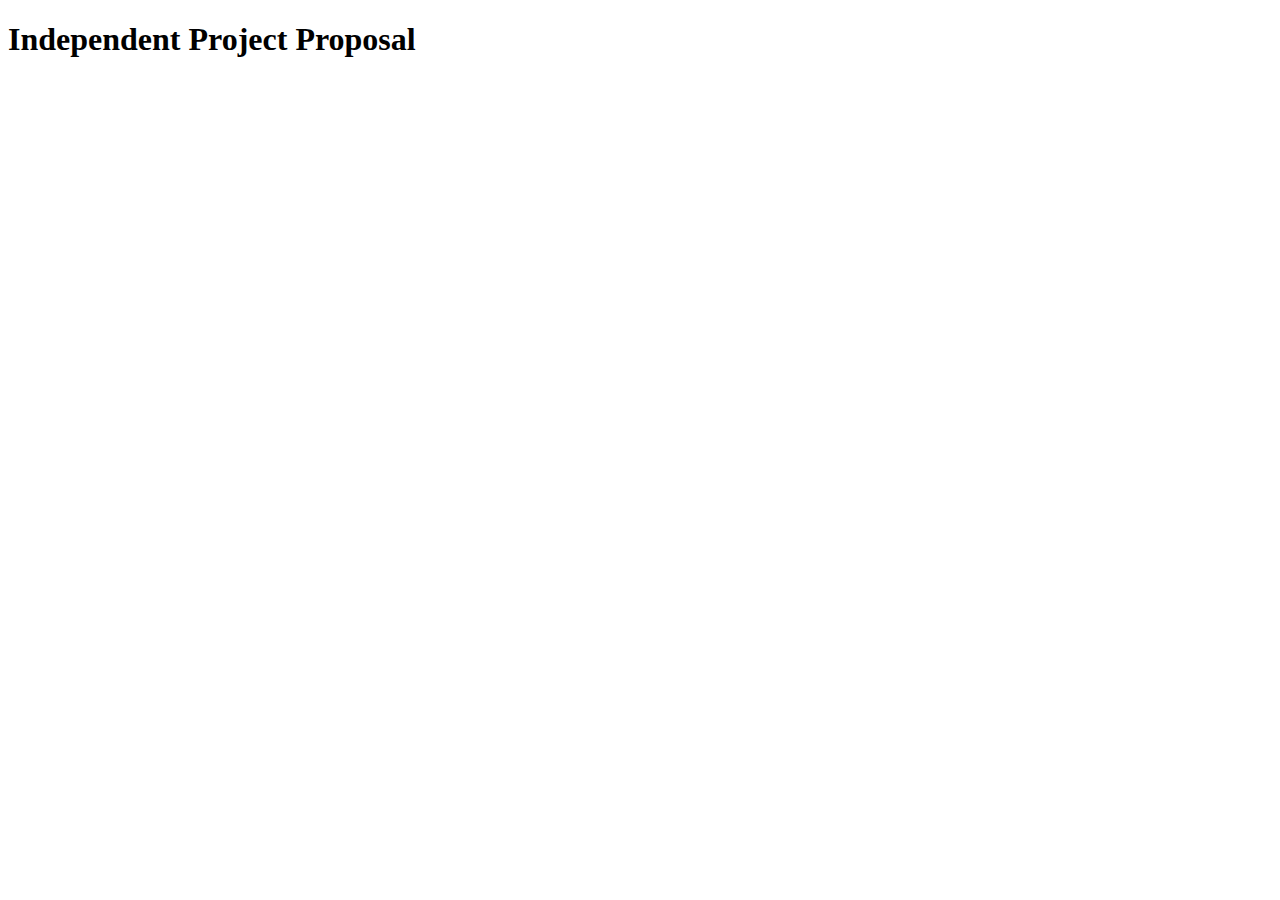
==== proposal.html @ fe54d2cb "proposal" ====
<!DOCTYPE html>
<html lang="en-US">
<head>
<title>Independent Project Proposal</title>
<meta charset="utf-8">
</head>
<body>
    <h1>Independent Project Proposal</h1>

    <p>


    </p>
</body>
</html>
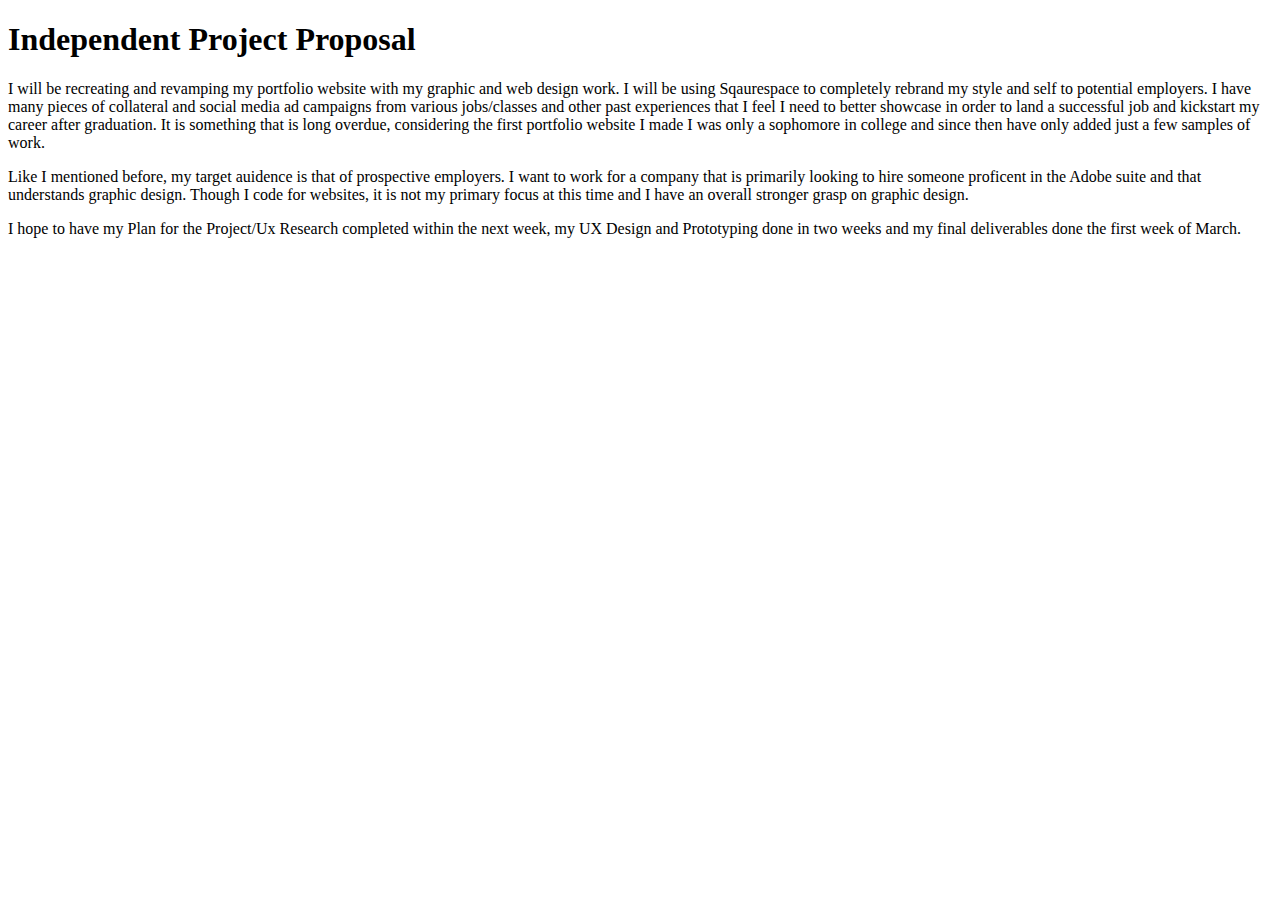
==== commit a6995614: "updated homepage" ====
--- a/proposal.html
+++ b/proposal.html
@@ -8,8 +8,11 @@
     <h1>Independent Project Proposal</h1>
 
     <p>
+        I will be recreating and revamping my portfolio website with my graphic and web design work. I will be using Sqaurespace to completely rebrand my style and self to potential employers. I have many pieces of collateral and social media ad campaigns from various jobs/classes and other past experiences that I feel I need to better showcase in order to land a successful job and kickstart my career after graduation. It is something that is long overdue, considering the first portfolio website I made I was only a sophomore in college and since then have only added just a few samples of work. </p>
 
+        <p>Like I mentioned before, my target auidence is that of prospective employers. I want to work for a company that is primarily looking to hire someone proficent in the Adobe suite and that understands graphic design. Though I code for websites, it is not my primary focus at this time and I have an overall stronger grasp on graphic design.</p>
 
-    </p>
+    <p>I hope to have my Plan for the Project/Ux Research completed within the next week, my UX Design and Prototyping done in two weeks and my final deliverables done the first week of March. </p>
+
 </body>
 </html>
